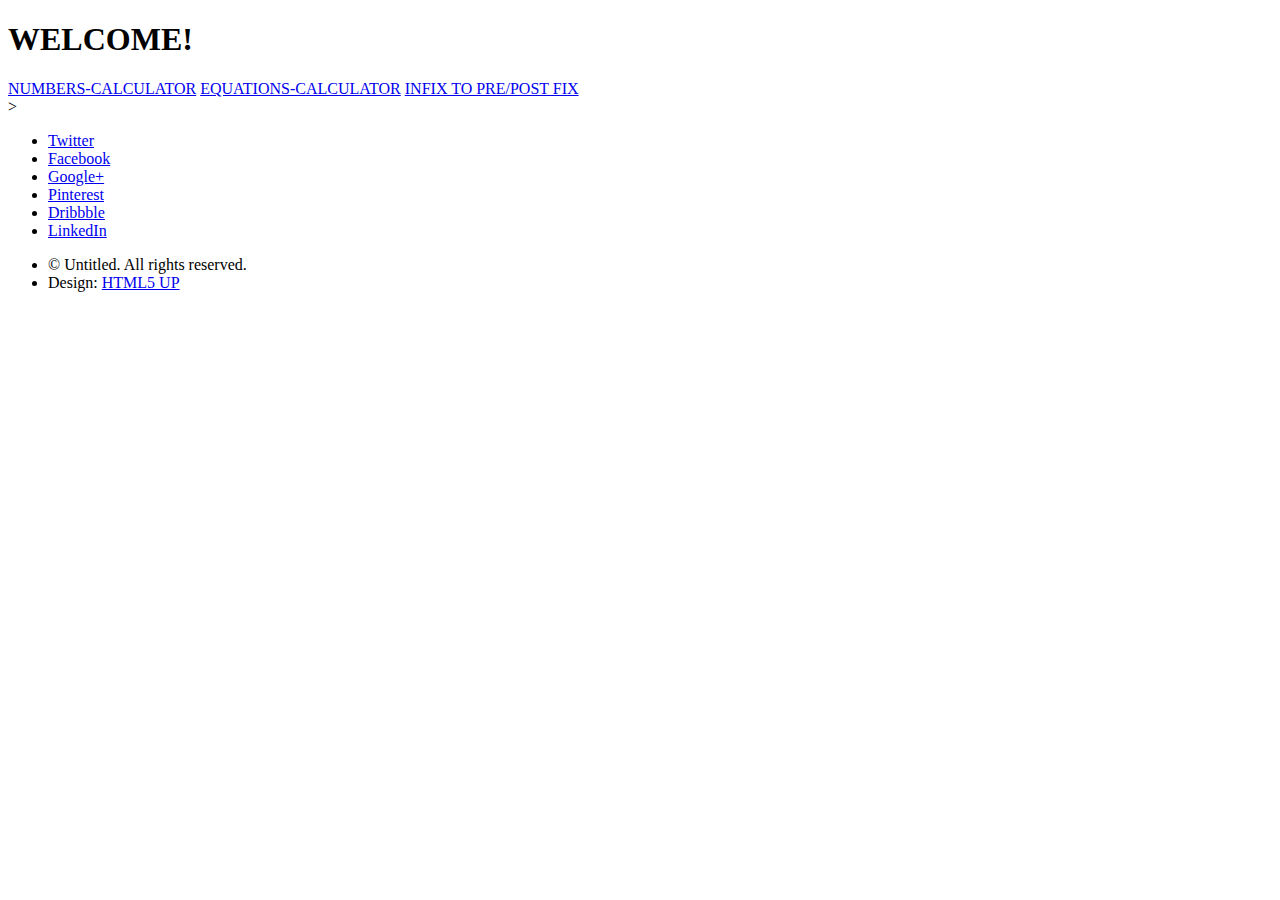
==== src/main/resources/templates/index.html @ 93c38b00 "startcommit" ====
<!DOCTYPE HTML>
<!--
	Overflow by HTML5 UP
	html5up.net | @ajlkn
	Free for personal and commercial use under the CCA 3.0 license (html5up.net/license)
-->
<html lang="en" xmlns:th="http://www.thymeleaf.org">
<head>
	<title>SAHAK</title>
	<meta charset="utf-8" />
	<meta name="viewport" content="width=device-width, initial-scale=1, user-scalable=no" />
	<link rel="stylesheet" href="assets/css/main.css" />
	<noscript><link rel="stylesheet" href="assets/css/noscript.css" /></noscript>
</head>
<body class="is-preload">

<!-- Header -->
<section id="header">
	<header>
		<h1>WELCOME!</h1>
	</header>
	<footer>
		<a href="/maincal" class="button style2 scrolly-middle">NUMBERS-CALCULATOR</a>
		<a href="/maincal" class="button style2 scrolly-middle">EQUATIONS-CALCULATOR</a>
		<a href="/intoposorpre" class="button style2 scrolly-middle">INFIX TO PRE/POST FIX</a>
	</footer>
</section>

<!-- Banner -->



>





<!-- Generic -->

<section id="footer">
	<ul class="icons">
		<li><a href="#" class="icon brands fa-twitter"><span class="label">Twitter</span></a></li>
		<li><a href="#" class="icon brands fa-facebook-f"><span class="label">Facebook</span></a></li>
		<li><a href="#" class="icon brands fa-google-plus-g"><span class="label">Google+</span></a></li>
		<li><a href="#" class="icon brands fa-pinterest"><span class="label">Pinterest</span></a></li>
		<li><a href="#" class="icon brands fa-dribbble"><span class="label">Dribbble</span></a></li>
		<li><a href="#" class="icon brands fa-linkedin-in"><span class="label">LinkedIn</span></a></li>
	</ul>
	<div class="copyright">
		<ul class="menu">
			<li>&copy; Untitled. All rights reserved.</li><li>Design: <a href="http://html5up.net">HTML5 UP</a></li>
		</ul>
	</div>
</section>

<!-- Scripts -->
<script src="assets/js/jquery.min.js"></script>
<script src="assets/js/jquery.scrolly.min.js"></script>
<script src="assets/js/jquery.poptrox.min.js"></script>
<script src="assets/js/browser.min.js"></script>
<script src="assets/js/breakpoints.min.js"></script>
<script src="assets/js/util.js"></script>
<script src="assets/js/main.js"></script>

</body>
</html>
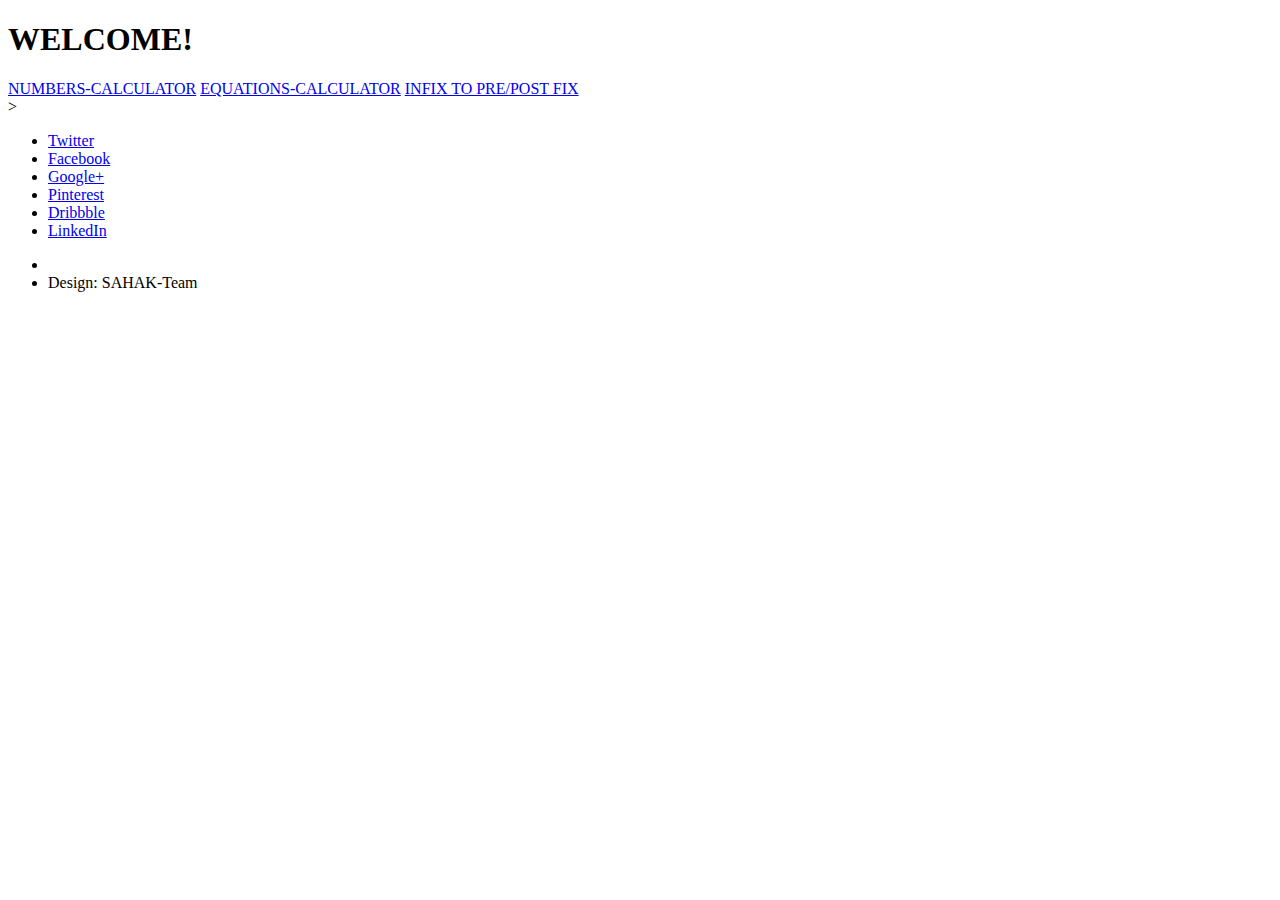
==== commit 1157da50: "converterclass" ====
--- a/src/main/resources/templates/index.html
+++ b/src/main/resources/templates/index.html
@@ -49,7 +49,7 @@
 	</ul>
 	<div class="copyright">
 		<ul class="menu">
-			<li>&copy; Untitled. All rights reserved.</li><li>Design: <a href="http://html5up.net">HTML5 UP</a></li>
+			<li></li><li>Design: <a >SAHAK-Team</a></li>
 		</ul>
 	</div>
 </section>
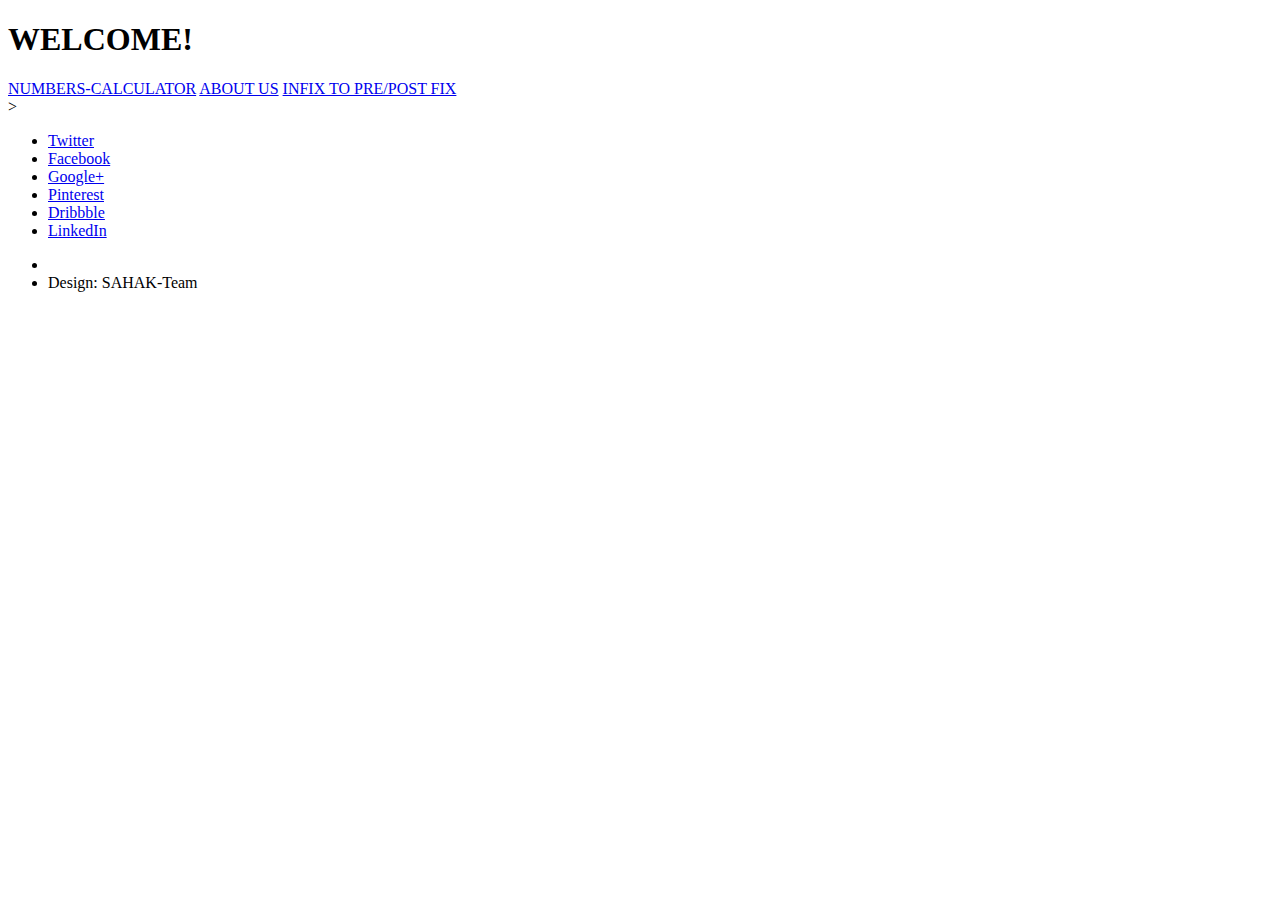
==== commit 8bde68b6: "error handling added" ====
--- a/src/main/resources/templates/index.html
+++ b/src/main/resources/templates/index.html
@@ -21,7 +21,7 @@
 	</header>
 	<footer>
 		<a href="/maincal" class="button style2 scrolly-middle">NUMBERS-CALCULATOR</a>
-		<a href="/maincal" class="button style2 scrolly-middle">EQUATIONS-CALCULATOR</a>
+		<a href="/maincal" class="button style2 scrolly-middle">ABOUT US</a>
 		<a href="/intoposorpre" class="button style2 scrolly-middle">INFIX TO PRE/POST FIX</a>
 	</footer>
 </section>
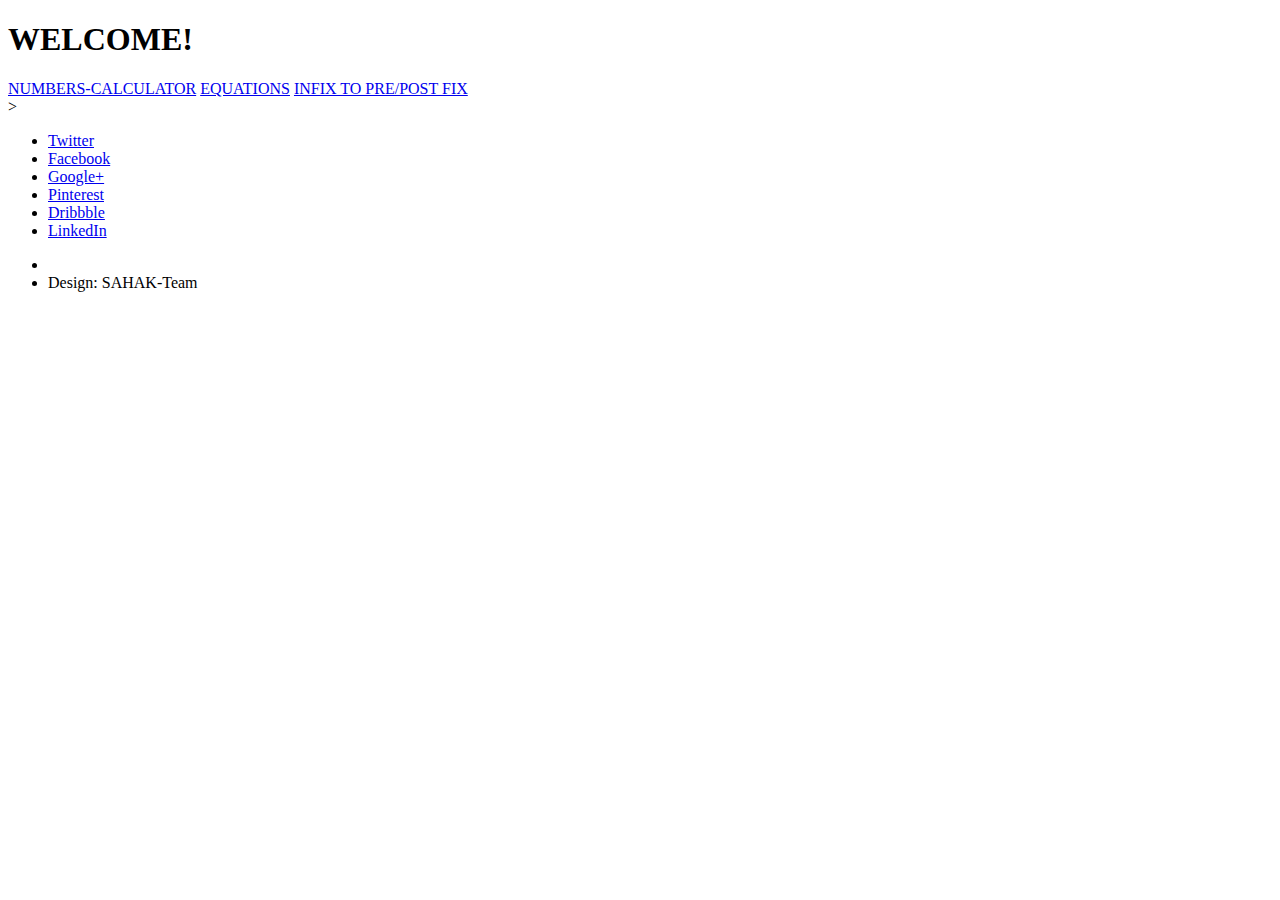
==== commit 4f404a34: "converter completed" ====
--- a/src/main/resources/templates/index.html
+++ b/src/main/resources/templates/index.html
@@ -21,8 +21,8 @@
 	</header>
 	<footer>
 		<a href="/maincal" class="button style2 scrolly-middle">NUMBERS-CALCULATOR</a>
-		<a href="/maincal" class="button style2 scrolly-middle">ABOUT US</a>
-		<a href="/intoposorpre" class="button style2 scrolly-middle">INFIX TO PRE/POST FIX</a>
+		<a href="/equation" class="button style2 scrolly-middle">EQUATIONS</a>
+		<a href="/converter" class="button style2 scrolly-middle">INFIX TO PRE/POST FIX</a>
 	</footer>
 </section>
 
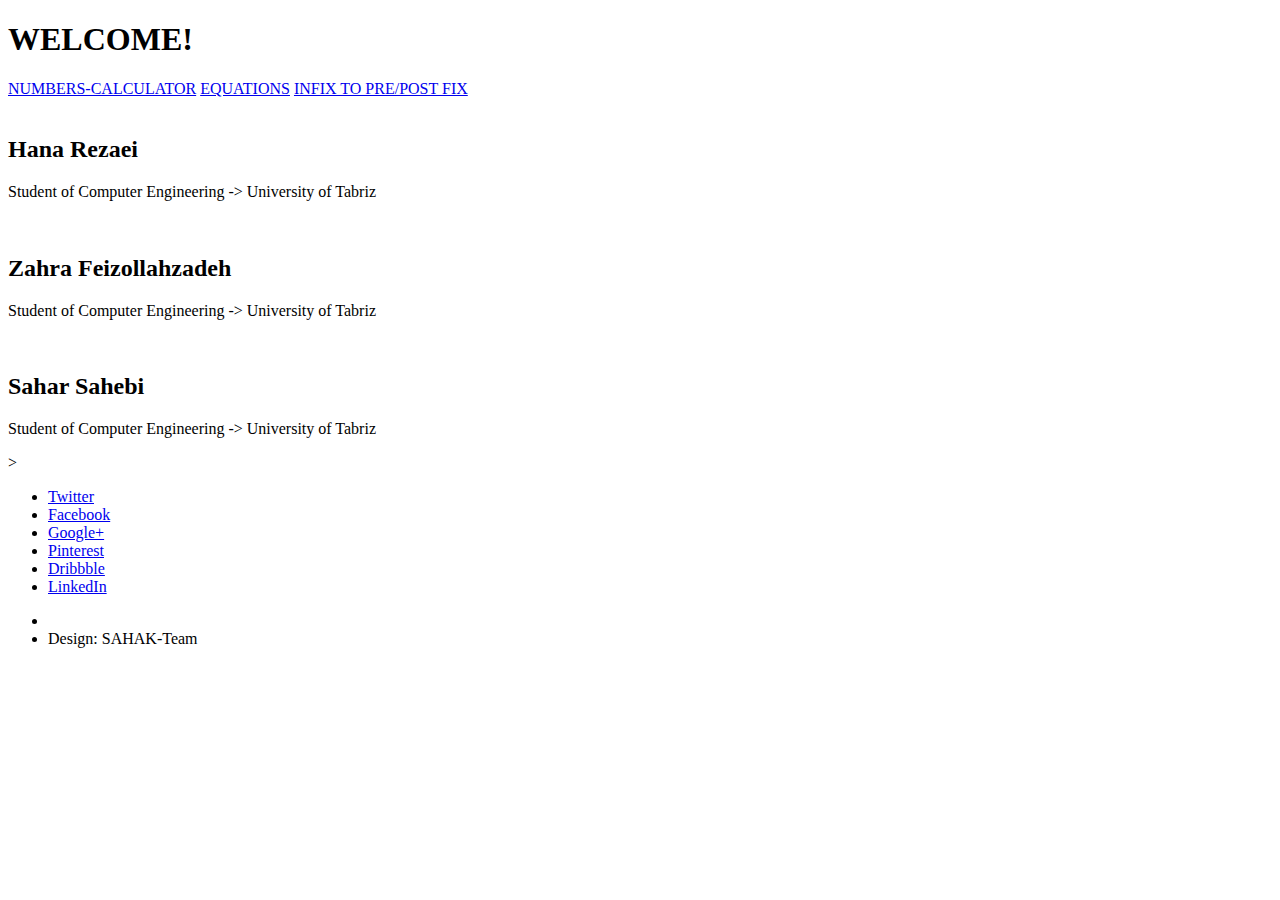
==== commit f0d8b00d: "equation part completed" ====
--- a/src/main/resources/templates/index.html
+++ b/src/main/resources/templates/index.html
@@ -18,6 +18,7 @@
 <section id="header">
 	<header>
 		<h1>WELCOME!</h1>
+
 	</header>
 	<footer>
 		<a href="/maincal" class="button style2 scrolly-middle">NUMBERS-CALCULATOR</a>
@@ -25,7 +26,44 @@
 		<a href="/converter" class="button style2 scrolly-middle">INFIX TO PRE/POST FIX</a>
 	</footer>
 </section>
+<section>
 
+	<article id="first" class="container box style1 right">
+		<a href="#" class="image fit"><img src="images/pic01.jpg" alt="" /></a>
+		<div class="inner">
+			<header>
+				<h2>Hana Rezaei<br/>
+				</h2>
+			</header>
+			<p> Student of Computer Engineering ->
+				University of Tabriz</p>
+		</div>
+	</article>
+	<article class="container box style1 left">
+		<a href="#" class="image fit"><img src="images/pic02.jpg" alt="" /></a>
+		<div class="inner">
+			<header>
+				<h2>Zahra Feizollahzadeh<br />
+				</h2>
+			</header>
+			<p> Student of Computer Engineering ->
+				University of Tabriz</p>
+		</div>
+	</article>
+
+	<!--Feature 3 -->
+	<article id="second" class="container box style1 right">
+		<a href="#" class="image fit"><img src="images/pic01.jpg" alt="" /></a>
+		<div class="inner">
+			<header>
+				<h2>Sahar Sahebi<br />
+				</h2>
+			</header>
+			<p> Student of Computer Engineering ->
+				University of Tabriz</p>
+		</div>
+	</article>
+</section>
 <!-- Banner -->
 
 
